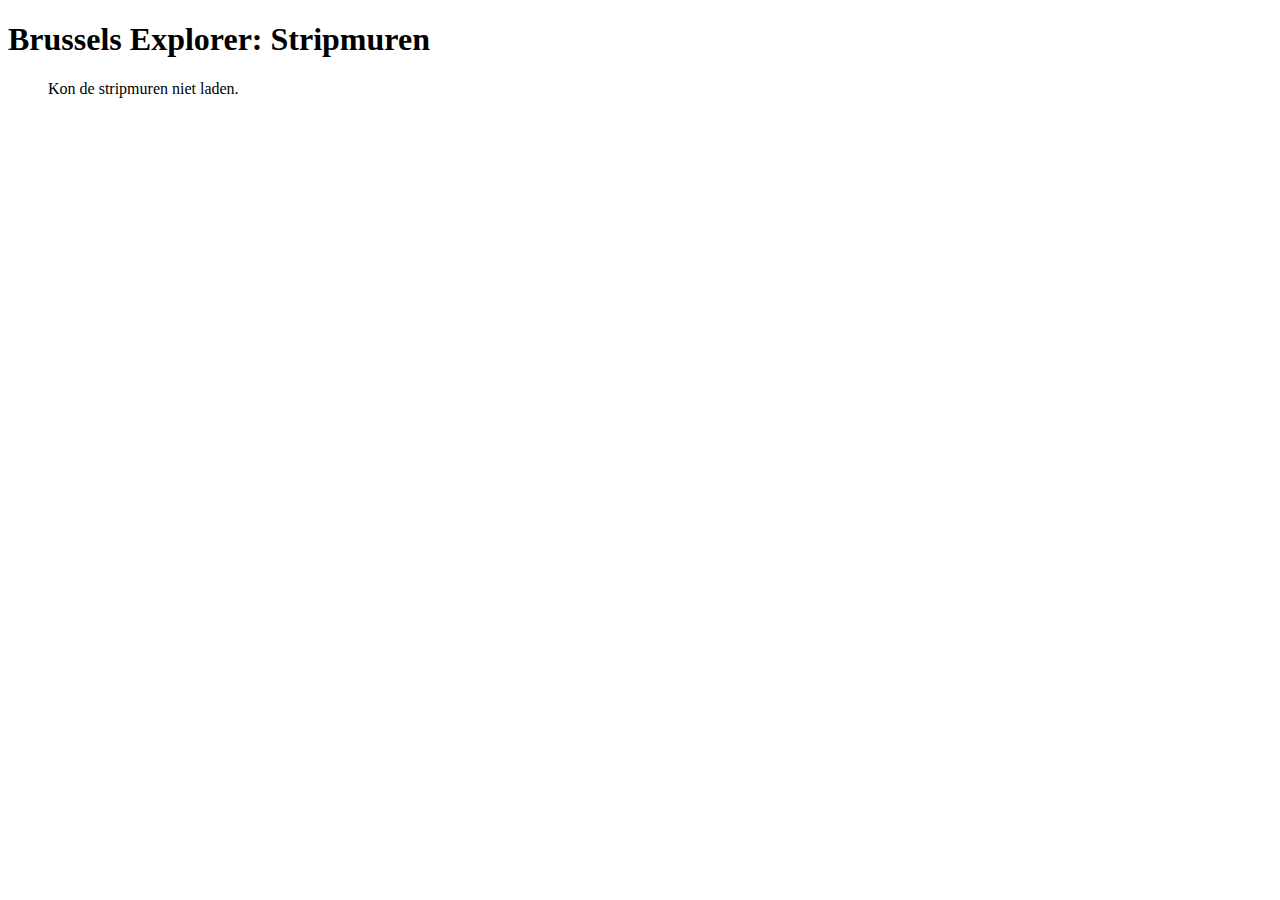
==== BrusselsExplorer/index.html @ a9621f3f "basis HTML, mjs toegevoegd en werkende API" ====
<!DOCTYPE html>
<html lang="nl">
<head>
  <meta charset="UTF-8" />
  <title>BrusselsExplorer</title>
</head>
<body>
  <h1>Brussels Explorer: Stripmuren</h1>
  <ul id="locatie-lijst"></ul>

  <script type="module" src="./script.mjs"></script>
</body>
</html>
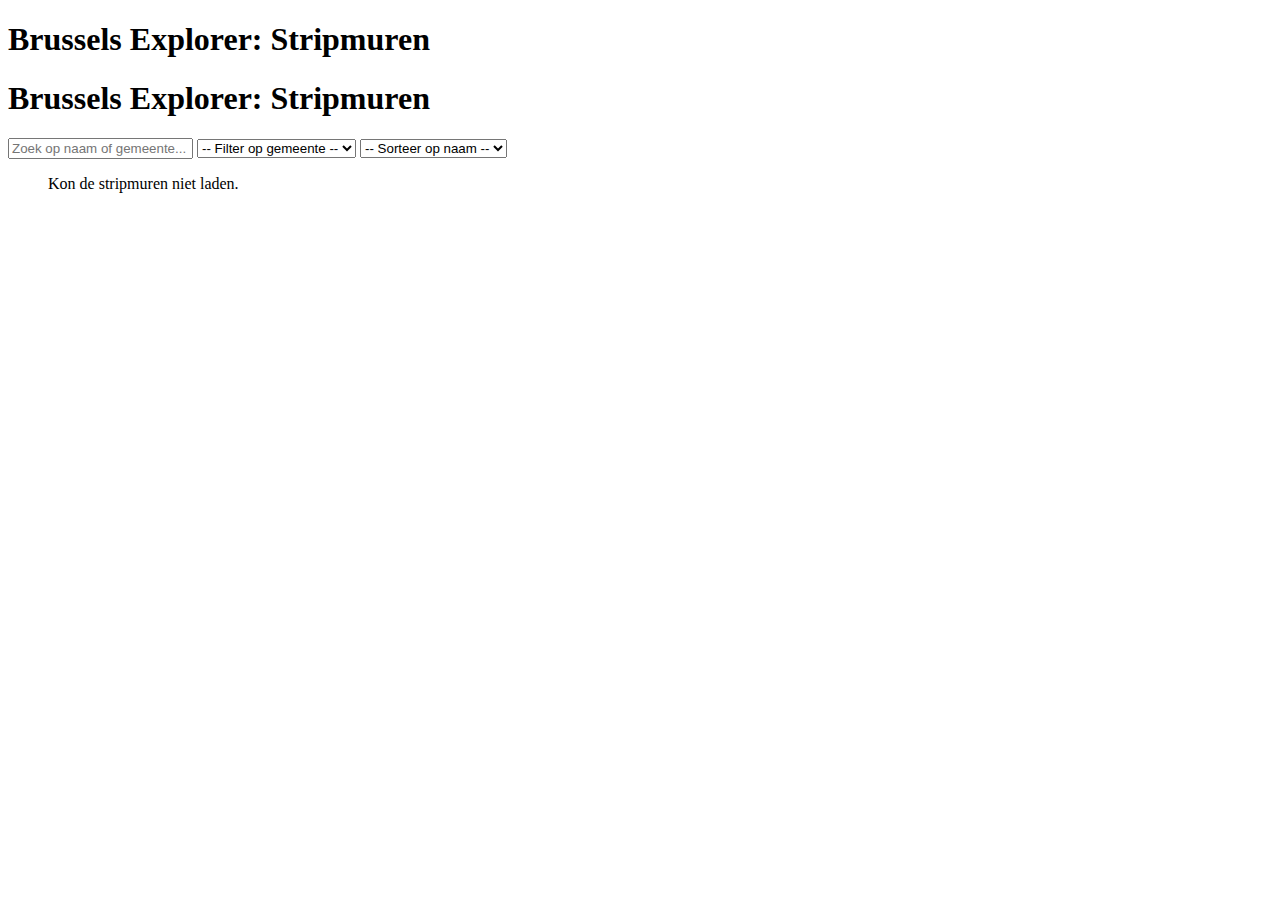
==== commit f95e7ed4: "zoekfunctie + gemeente filter + alfabetische volgorde" ====
--- a/BrusselsExplorer/index.html
+++ b/BrusselsExplorer/index.html
@@ -6,6 +6,21 @@
 </head>
 <body>
   <h1>Brussels Explorer: Stripmuren</h1>
+  <h1>Brussels Explorer: Stripmuren</h1>
+
+<input type="text" id="zoekveld" placeholder="Zoek op naam of gemeente..." />
+
+<select id="gemeente-filter">
+    <option value="">-- Filter op gemeente --</option>
+  </select>
+  <select id="sorteer-optie">
+    <option value="">-- Sorteer op naam --</option>
+    <option value="az">Naam A-Z</option>
+    <option value="za">Naam Z-A</option>
+  </select>
+
+  <ul id="locatie-lijst"></ul>
+
   <ul id="locatie-lijst"></ul>
 
   <script type="module" src="./script.mjs"></script>
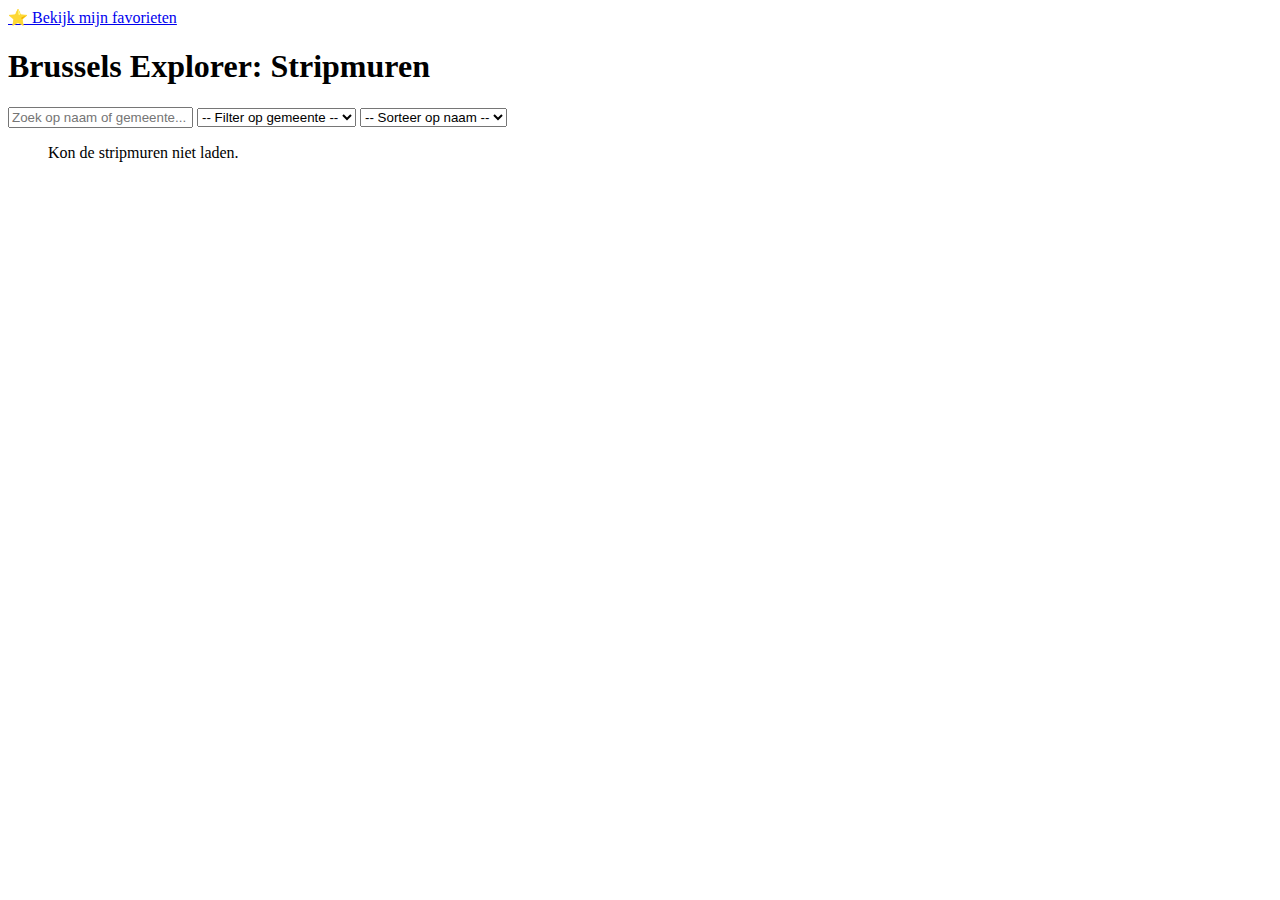
==== commit 03a0c922: "favorieten toegevoegd met localstorage" ====
--- a/BrusselsExplorer/index.html
+++ b/BrusselsExplorer/index.html
@@ -3,9 +3,14 @@
 <head>
   <meta charset="UTF-8" />
   <title>BrusselsExplorer</title>
+  <!-- Leaflet CSS -->
 </head>
+
 <body>
-  <h1>Brussels Explorer: Stripmuren</h1>
+    <nav>
+        <a href="favorites.html">⭐ Bekijk mijn favorieten</a>
+    </nav>
+      
   <h1>Brussels Explorer: Stripmuren</h1>
 
 <input type="text" id="zoekveld" placeholder="Zoek op naam of gemeente..." />
@@ -19,10 +24,12 @@
     <option value="za">Naam Z-A</option>
   </select>
 
-  <ul id="locatie-lijst"></ul>
 
   <ul id="locatie-lijst"></ul>
 
+
   <script type="module" src="./script.mjs"></script>
+ 
+
 </body>
 </html>
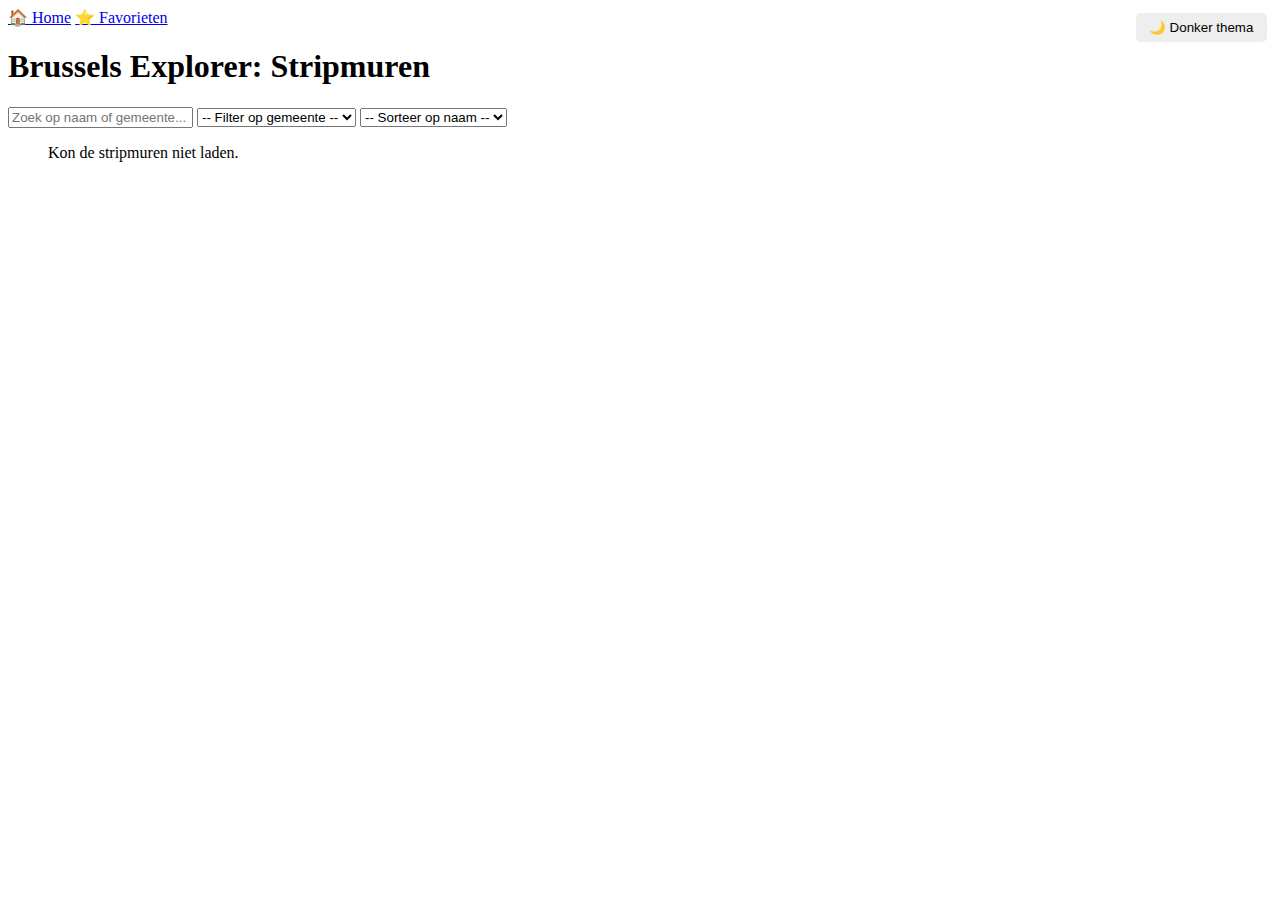
==== commit 24a05bcc: "api resultaten veranderd nu toont het de maken en een img" ====
--- a/BrusselsExplorer/index.html
+++ b/BrusselsExplorer/index.html
@@ -3,13 +3,15 @@
 <head>
   <meta charset="UTF-8" />
   <title>BrusselsExplorer</title>
-  <!-- Leaflet CSS -->
+  <link rel="stylesheet" href="style.css">
 </head>
 
 <body>
+
     <nav>
-        <a href="favorites.html">⭐ Bekijk mijn favorieten</a>
-    </nav>
+      <a href="index.html">🏠 Home</a>
+      <a href="favorites.html">⭐ Favorieten</a>
+      <button id="thema-toggle">🌙 Donker thema</button>    </nav>
       
   <h1>Brussels Explorer: Stripmuren</h1>
 
--- a/BrusselsExplorer/style.css
+++ b/BrusselsExplorer/style.css
@@ -0,0 +1,74 @@
+body.donker {
+    background-color: #2e2b2b;
+    color: #f5f5f5;
+  }
+  
+  body.donker a {
+    color: #bb86fc;
+  }
+  
+  body.donker button {
+    background-color: #333;
+    color: #312a2a;
+    border: 1px solid #666;
+  }
+  
+  
+  
+  #thema-toggle {
+    position: fixed;    
+    top: 1em;
+    right: 1em;
+    padding: 0.5em 1em;
+    background-color: #eee;
+    border: none;
+    border-radius: 5px;
+    cursor: pointer;
+  }
+  
+  .favoriet-knop.favoriet {
+    background-color: gold;
+    color: black;
+    font-weight: bold;
+  }
+ /* Algemene knoppen in dark mode */
+body.donker button {
+    background-color: #444;
+    color: #443e3e;
+    border: 1px solid #666;
+  }
+  
+  /* Favoriet-knop standaardstijl */
+  .favoriet-knop {
+    background-color: #f0f0f0;
+    color: #333;
+    padding: 0.5em 1em;
+    border: 2px solid #999;
+    border-radius: 5px;
+    cursor: pointer;
+  }
+  
+  /* 🌙 Donker thema: niet-geselecteerde favorieten */
+  body.donker .favoriet-knop {
+    background-color: #444;
+    color: #eee;
+    border: 1px solid #888;
+  }
+  
+  /* 🌙 Donker thema: wel favoriet */
+  body.donker .favoriet-knop.favoriet {
+    background-color: #fffacd;
+    color: #111;
+    border-color: #666;
+  }
+  .favoriet-knop:hover {
+    opacity: 0.85;
+    transform: scale(1.02);
+  }
+li {
+  border: 1px solid #ccc;
+  padding: 1em;
+  border-radius: 10px;
+  margin-bottom: 1em;
+  box-shadow: 2px 2px 5px rgba(0,0,0,0.1);
+}
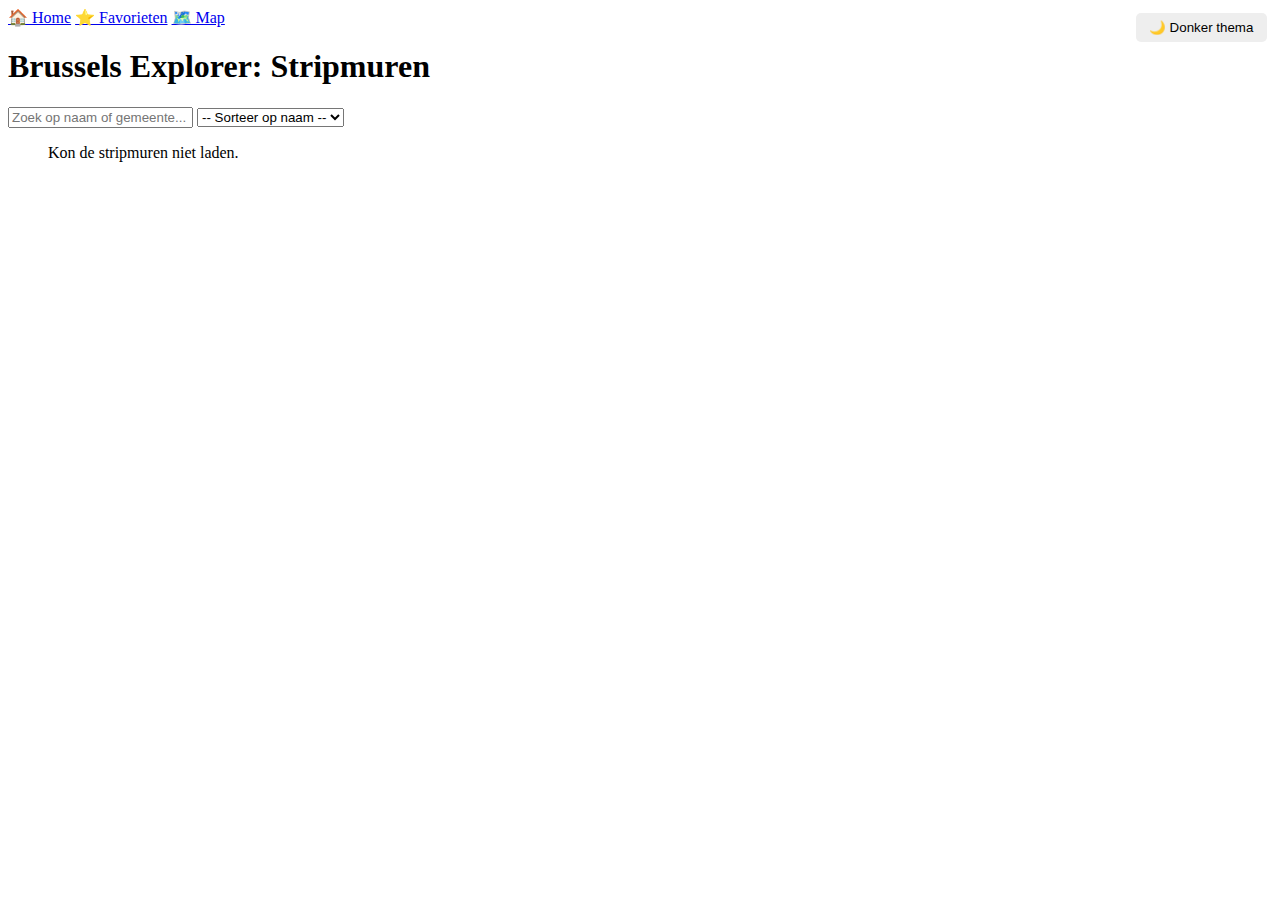
==== commit ad091f72: "sorteren en zoek op naam bug fix, en begin leaflet" ====
--- a/BrusselsExplorer/index.html
+++ b/BrusselsExplorer/index.html
@@ -4,6 +4,8 @@
   <meta charset="UTF-8" />
   <title>BrusselsExplorer</title>
   <link rel="stylesheet" href="style.css">
+  
+
 </head>
 
 <body>
@@ -11,22 +13,20 @@
     <nav>
       <a href="index.html">🏠 Home</a>
       <a href="favorites.html">⭐ Favorieten</a>
+      <a href="leaflet.html">🗺️ Map</a>
       <button id="thema-toggle">🌙 Donker thema</button>    </nav>
       
   <h1>Brussels Explorer: Stripmuren</h1>
 
 <input type="text" id="zoekveld" placeholder="Zoek op naam of gemeente..." />
 
-<select id="gemeente-filter">
-    <option value="">-- Filter op gemeente --</option>
-  </select>
   <select id="sorteer-optie">
     <option value="">-- Sorteer op naam --</option>
     <option value="az">Naam A-Z</option>
     <option value="za">Naam Z-A</option>
   </select>
 
-
+ 
   <ul id="locatie-lijst"></ul>
 
 
--- a/BrusselsExplorer/style.css
+++ b/BrusselsExplorer/style.css
@@ -72,3 +72,28 @@
   margin-bottom: 1em;
   box-shadow: 2px 2px 5px rgba(0,0,0,0.1);
 }
+
+.verwijder-knop {
+    background-color: #ffdddd;
+    color: #900;
+    border: 1px solid #c00;
+    padding: 0.4em 0.8em;
+    border-radius: 6px;
+    cursor: pointer;
+    font-weight: bold;
+  }
+  
+  .verwijder-knop:hover {
+    background-color: #ffcccc;
+  }
+  
+  body.donker .verwijder-knop {
+    background-color: #552222;
+    color: #ff9999;
+    border-color: #aa4444;
+  }
+  
+  body.donker .verwijder-knop:hover {
+    background-color: #773333;
+  }
+  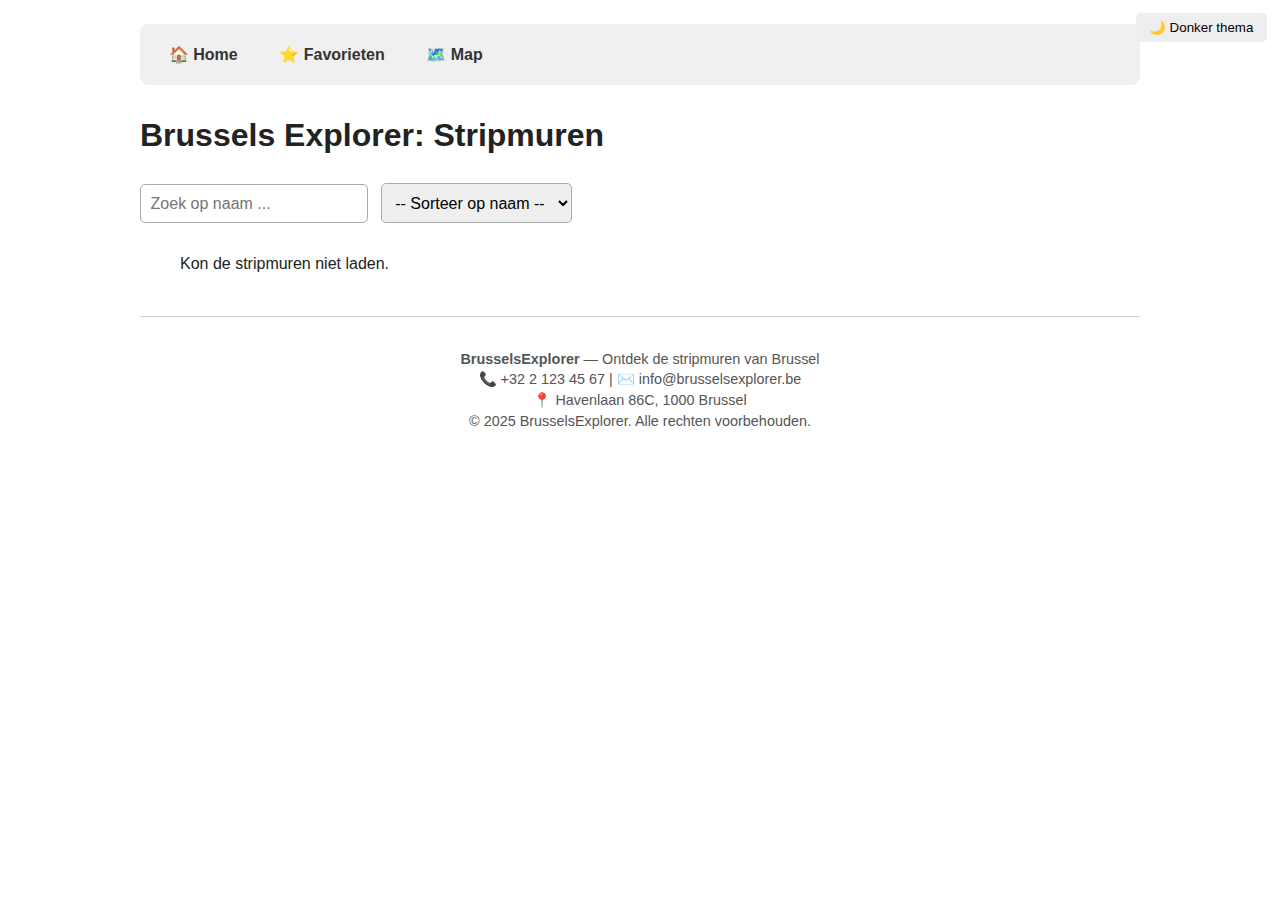
==== commit 2dfdcd65: "CSS bijna afgewerkt en op GSM getest" ====
--- a/BrusselsExplorer/index.html
+++ b/BrusselsExplorer/index.html
@@ -18,7 +18,7 @@
       
   <h1>Brussels Explorer: Stripmuren</h1>
 
-<input type="text" id="zoekveld" placeholder="Zoek op naam of gemeente..." />
+<input type="text" id="zoekveld" placeholder="Zoek op naam ..." />
 
   <select id="sorteer-optie">
     <option value="">-- Sorteer op naam --</option>
@@ -34,4 +34,12 @@
  
 
 </body>
+
+<footer>
+  <p><strong>BrusselsExplorer</strong> — Ontdek de stripmuren van Brussel</p>
+  <p>📞 +32 2 123 45 67 | ✉️ info@brusselsexplorer.be</p>
+  <p>📍 Havenlaan 86C, 1000 Brussel</p>
+  <p>&copy; 2025 BrusselsExplorer. Alle rechten voorbehouden.</p>
+</footer>
+
 </html>
--- a/BrusselsExplorer/style.css
+++ b/BrusselsExplorer/style.css
@@ -1,22 +1,21 @@
-body.donker {
+/* 🌐 Algemene layout */
+body {
+    max-width: 1000px;
+    margin: 0 auto;
+    padding: 1.5em;
+    font-family: 'Segoe UI', sans-serif;
+    background-color: #ffffff;
+    color: #222;
+  }
+  
+  body.donker {
     background-color: #2e2b2b;
     color: #f5f5f5;
   }
   
-  body.donker a {
-    color: #bb86fc;
-  }
-  
-  body.donker button {
-    background-color: #333;
-    color: #312a2a;
-    border: 1px solid #666;
-  }
-  
-  
-  
+  /* 🌙 Thema-toggle knop */
   #thema-toggle {
-    position: fixed;    
+    position: fixed;
     top: 1em;
     right: 1em;
     padding: 0.5em 1em;
@@ -24,6 +23,98 @@
     border: none;
     border-radius: 5px;
     cursor: pointer;
+    z-index: 1000;
+  }
+  
+  body.donker #thema-toggle {
+    background-color: #333;
+    color: #fff;
+  }
+  
+  /* 🧭 Navigatie */
+  nav {
+    display: flex;
+    justify-content: flex-start;
+    align-items: center;
+    gap: 1em;
+    padding: 1em;
+    background-color: #f0f0f0;
+    border-radius: 8px;
+    margin-bottom: 2em;
+  }
+  
+  nav a {
+    text-decoration: none;
+    color: #333;
+    font-weight: bold;
+    padding: 0.3em 0.8em;
+    border-radius: 5px;
+    transition: background-color 0.2s;
+  }
+  
+  nav a:hover {
+    background-color: #ddd;
+  }
+  
+  body.donker nav {
+    background-color: #333;
+  }
+  
+  body.donker nav a {
+    color: #bb86fc;
+  }
+  
+  body.donker nav a:hover {
+    background-color: #555;
+  }
+  
+  /* 📦 Kaarten stijl */
+  li {
+    border: 1px solid #ccc;
+    padding: 1em;
+    border-radius: 10px;
+    margin-bottom: 1em;
+    box-shadow: 2px 2px 5px rgba(0,0,0,0.1);
+    display: flex;
+    flex-direction: column;
+    gap: 0.5em;
+    background-color: #fff;
+  }
+  
+  body.donker li {
+    background-color: #3a3a3a;
+    border-color: #555;
+  }
+  
+  li img {
+    border-radius: 10px;
+    max-width: 100%;
+    height: auto;
+  }
+  
+  /* 🧠 Inputvelden & filters */
+  input, select {
+    padding: 0.6em;
+    border-radius: 5px;
+    border: 1px solid #aaa;
+    margin: 0.5em 0.5em 1em 0;
+    font-size: 1em;
+  }
+  
+  input:focus, select:focus {
+    outline: none;
+    border-color: #007bff;
+  }
+  
+  /* ⭐ Favorietenknop */
+  .favoriet-knop {
+    background-color: #f0f0f0;
+    color: #333;
+    padding: 0.5em 1em;
+    border: 2px solid #999;
+    border-radius: 5px;
+    cursor: pointer;
+    transition: background-color 0.3s ease, transform 0.2s ease;
   }
   
   .favoriet-knop.favoriet {
@@ -31,49 +122,26 @@
     color: black;
     font-weight: bold;
   }
- /* Algemene knoppen in dark mode */
-body.donker button {
-    background-color: #444;
-    color: #443e3e;
-    border: 1px solid #666;
+  
+  .favoriet-knop:hover {
+    opacity: 0.85;
+    transform: scale(1.02);
   }
   
-  /* Favoriet-knop standaardstijl */
-  .favoriet-knop {
-    background-color: #f0f0f0;
-    color: #333;
-    padding: 0.5em 1em;
-    border: 2px solid #999;
-    border-radius: 5px;
-    cursor: pointer;
-  }
-  
-  /* 🌙 Donker thema: niet-geselecteerde favorieten */
   body.donker .favoriet-knop {
     background-color: #444;
     color: #eee;
     border: 1px solid #888;
   }
   
-  /* 🌙 Donker thema: wel favoriet */
   body.donker .favoriet-knop.favoriet {
     background-color: #fffacd;
     color: #111;
     border-color: #666;
   }
-  .favoriet-knop:hover {
-    opacity: 0.85;
-    transform: scale(1.02);
-  }
-li {
-  border: 1px solid #ccc;
-  padding: 1em;
-  border-radius: 10px;
-  margin-bottom: 1em;
-  box-shadow: 2px 2px 5px rgba(0,0,0,0.1);
-}
-
-.verwijder-knop {
+  
+  /* 🗑️ Verwijderknop */
+  .verwijder-knop {
     background-color: #ffdddd;
     color: #900;
     border: 1px solid #c00;
@@ -81,10 +149,12 @@
     border-radius: 6px;
     cursor: pointer;
     font-weight: bold;
+    transition: background-color 0.3s ease, transform 0.2s ease;
   }
   
   .verwijder-knop:hover {
     background-color: #ffcccc;
+    transform: scale(1.05);
   }
   
   body.donker .verwijder-knop {
@@ -96,4 +166,21 @@
   body.donker .verwijder-knop:hover {
     background-color: #773333;
   }
+  footer {
+    text-align: center;
+    padding: 2em 1em;
+    font-size: 0.9em;
+    color: #555;
+    border-top: 1px solid #ccc;
+    margin-top: 3em;
+  }
+  
+  footer p {
+    margin: 0.3em 0;
+  }
+  
+  body.donker footer {
+    color: #aaa;
+    border-color: #444;
+  }
   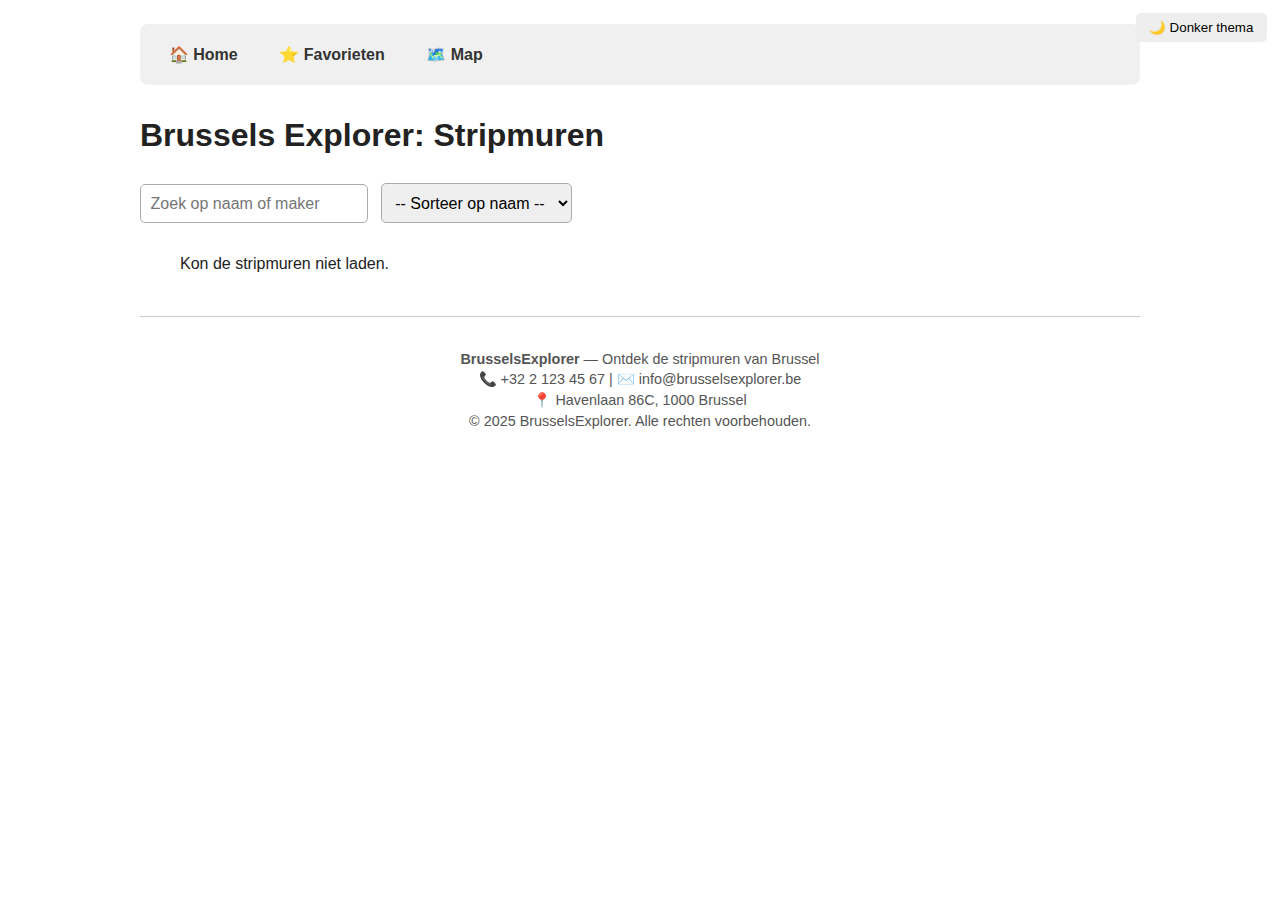
==== commit 1d72cf48: "Einde : readme + documentatie en code wat opgeschoond" ====
--- a/BrusselsExplorer/index.html
+++ b/BrusselsExplorer/index.html
@@ -18,7 +18,7 @@
       
   <h1>Brussels Explorer: Stripmuren</h1>
 
-<input type="text" id="zoekveld" placeholder="Zoek op naam ..." />
+<input type="text" id="zoekveld" placeholder="Zoek op naam of maker" />
 
   <select id="sorteer-optie">
     <option value="">-- Sorteer op naam --</option>
